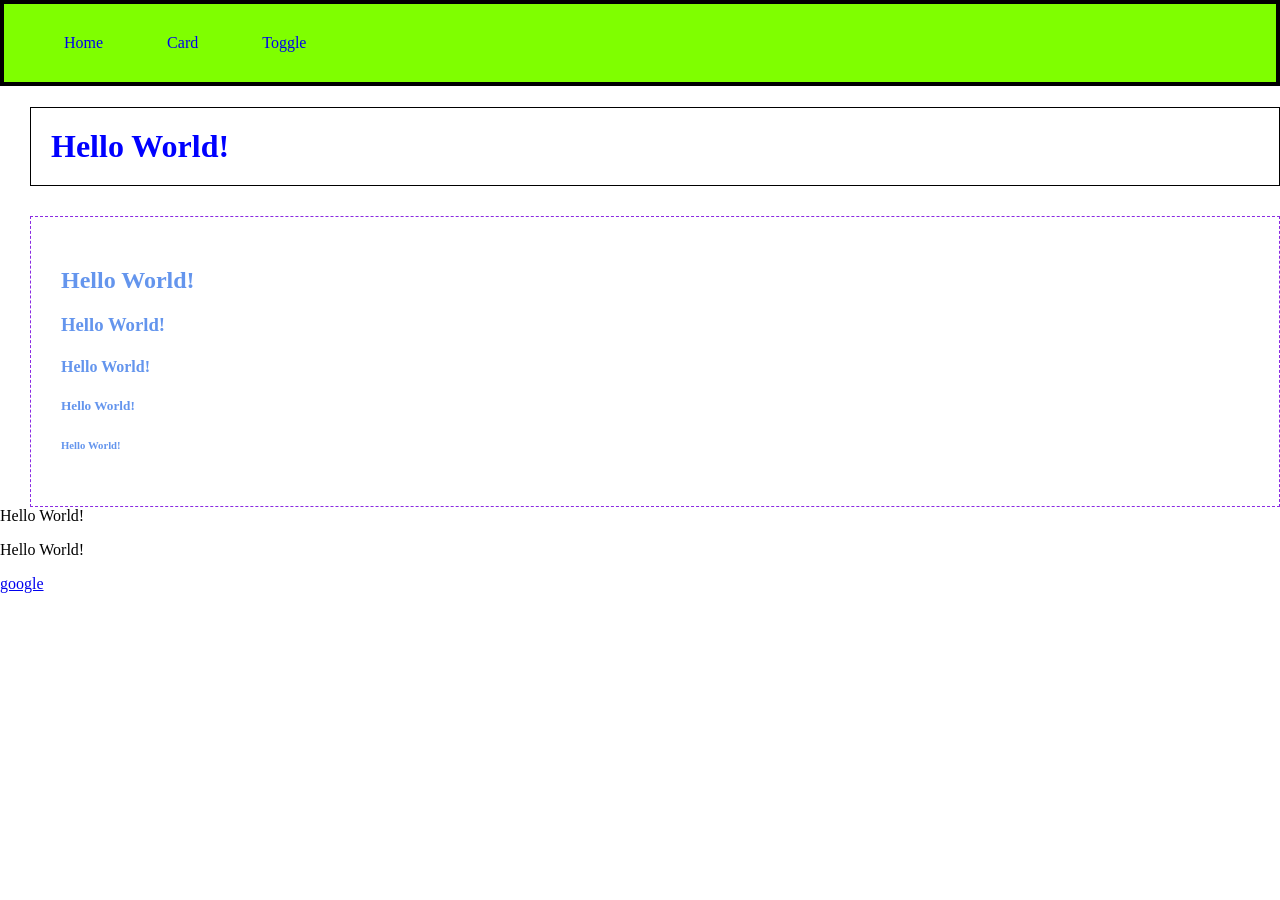
==== src/main/resources/static/index.html @ aa64c85c "These are first implementation" ====
<!DOCTYPE html>
<html lang="en">
<head>
    <meta charset="UTF-8">
    <meta name="viewport" content="width=device-width, initial-scale=1.0">
    <title>Document</title>
    <link rel="stylesheet" href="style.css">
</head>
<body>
    <nav id="navbar">
        <a href="/index.html">Home</a>
        <a href="/card.html">Card</a>
        <a href="/toggle.html">Toggle</a>
    </nav>
    <h1 id="heading">Hello World!</h1>
    <div id="group">
        <h2 class="heading-2">Hello World!</h2>
        <h3 class="heading-2">Hello World!</h3>
        <h4 class="heading-2">Hello World!</h4>
        <h5 class="heading-2">Hello World!</h5>
        <h6 class="heading-2">Hello World!</h6>
    </div>
    <h7>Hello World!</h7>
    <p>Hello World!</p>
    <a href="https://www.google.com/">google</a>
    <script src="site.js"></script>
</body>
</html>
---- src/main/resources/static/style.css ----
#heading {
    color: blue;
    border: 1px;
    border-style: solid;
    border-color: black;
    padding: 20px;
    margin-left: 30px;
}

h1 {
    color: brown;
}

h2 {
    color: yellow;
}

.heading-2{
    color: cornflowerblue;
}
#group {
    border: 1px;
    border-color: blueviolet;
    border-style: dashed;
    margin-left: 30px;
    margin-top: 30px;
    padding: 30px;
}
#navbar {
    border: 4px solid black;
    padding: 30px;
    background-color: chartreuse;
}

#navbar a {
    padding: 30px;
    text-decoration: none;
}

#navbar a:hover {
    background-color: rgb(103, 189, 18);
    color: azure;
}

body {
    padding: 0px;
    margin: 0px;
}
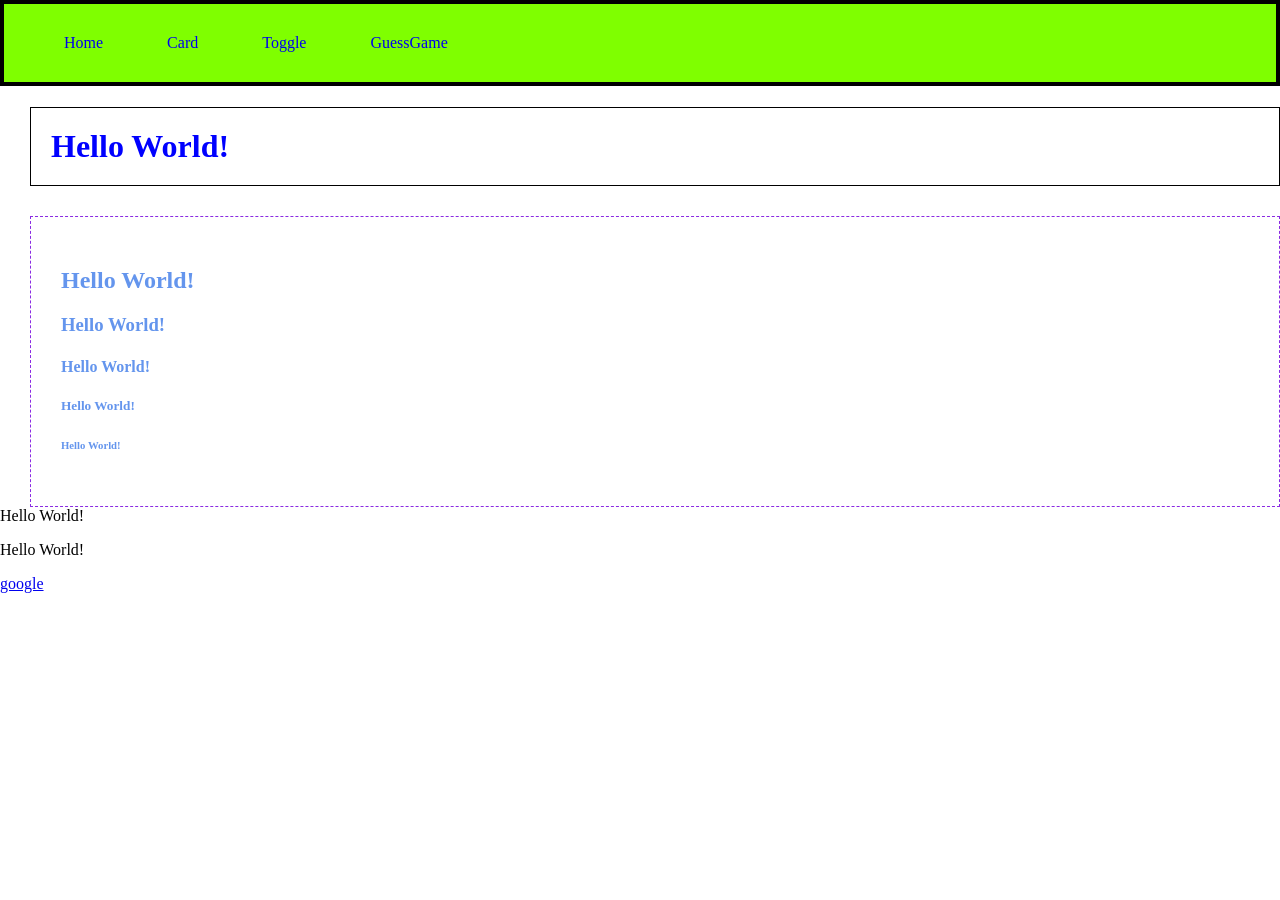
==== commit e83739b2: "adds game" ====
--- a/src/main/resources/static/index.html
+++ b/src/main/resources/static/index.html
@@ -11,6 +11,7 @@
         <a href="/index.html">Home</a>
         <a href="/card.html">Card</a>
         <a href="/toggle.html">Toggle</a>
+        <a href="/guessword.html">GuessGame</a>
     </nav>
     <h1 id="heading">Hello World!</h1>
     <div id="group">
